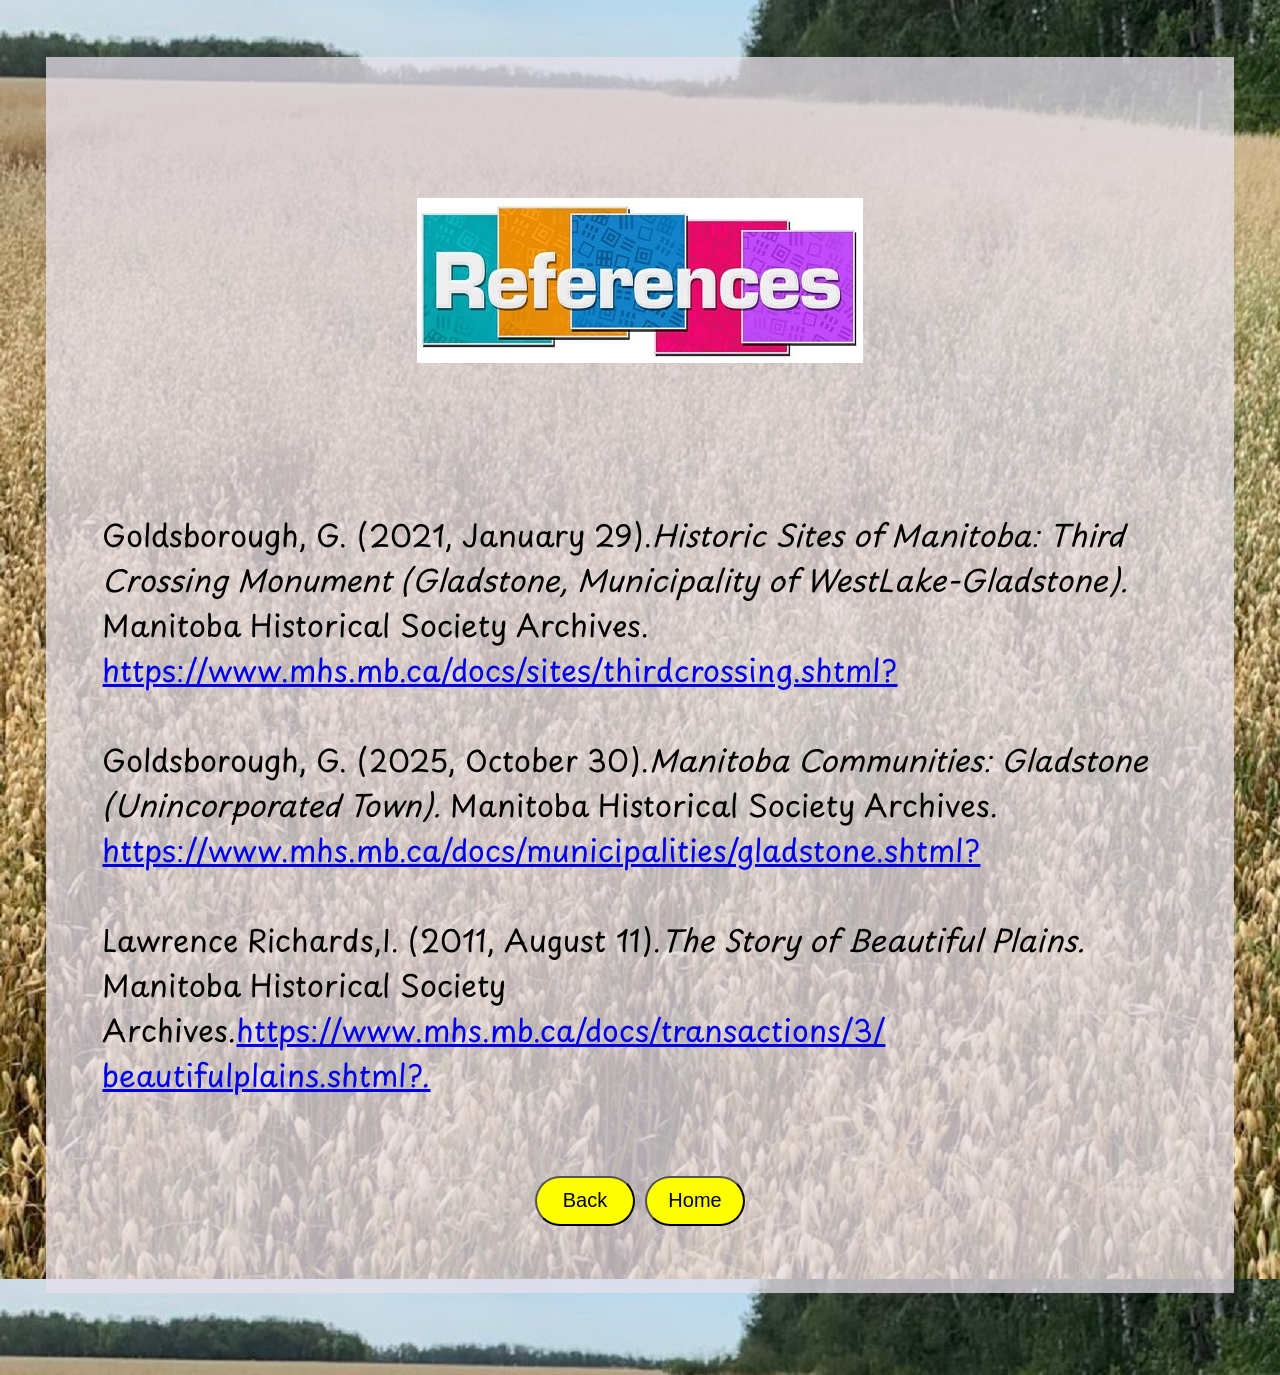
==== page6.html @ 4947ea35 "Add files via upload" ====
<!DOCTYPE html>
<html>
<title>Where Am I?</title>
<link rel="stylesheet" href="style.css">
<link rel="preconnect" href="https://fonts.googleapis.com">
<link rel="preconnect" href="https://fonts.gstatic.com" crossorigin>
<link href="https://fonts.googleapis.com/css2?family=Exo:ital,wght@0,100..900;1,100..900&display=swap" rel="stylesheet">
<link rel="preconnect" href="https://fonts.googleapis.com">
<link rel="preconnect" href="https://fonts.gstatic.com" crossorigin>
<link href="https://fonts.googleapis.com/css2?family=Playpen+Sans:wght@100..800&display=swap" rel="stylesheet">
<link rel="preconnect" href="https://fonts.googleapis.com">
<link rel="preconnect" href="https://fonts.gstatic.com" crossorigin>
<link href="https://fonts.googleapis.com/css2?family=Gloria+Hallelujah&display=swap" rel="stylesheet">
<style>
.container {
  display: grid;
  grid-template-columns: auto auto auto;
  padding: 1px;
}
.container div {
  padding: 1px;
  font-size: 30px;
  text-align: center;
}
</style>

<body>
<div>
<br>
<br>
<p><img src="refrences.jpg"></p>
<p class="refrences">

<br><br>Goldsborough, G. (2021, January 29).<i>Historic Sites of Manitoba: Third Crossing Monument (Gladstone, Municipality of WestLake-Gladstone).</i>      Manitoba Historical Society Archives. <a href="https://www.mhs.mb.ca/docs/sites/thirdcrossing.shtml?">https://www.mhs.mb.ca/docs/sites/thirdcrossing.shtml?</a><br><br>Goldsborough, G. (2025, October 30).<i>Manitoba Communities: Gladstone (Unincorporated Town).</i> Manitoba Historical Society Archives.<br><a href="https://www.mhs.mb.ca/docs/municipalities/gladstone.shtml?">https://www.mhs.mb.ca/docs/municipalities/gladstone.shtml?</a>
<br><br>
Lawrence Richards,I. (2011, August 11).<i>The Story of Beautiful Plains.</i> Manitoba Historical Society Archives.<a href ="https://www.mhs.mb.ca/docs/transactions/3/beautifulplains.shtml?">https://www.mhs.mb.ca/docs/transactions/3/<br>beautifulplains.shtml?.</a>
<br><br>



</p>
<p>
<a href="page2.html">
<button> Back</button></a>
<a href="index.html">
<button> Home</button></a>
</p>
</div>

<br>
<br>
</body>
</html>
---- style.css ----
div{
  background-color:rgba(231,225,235,0.75);
padding-top: 1.5cm;
padding-bottom:1cm;
margin-right:1cm;
margin-left:1cm;
margin-bottom:1cm;
margin-top:1.5cm;
 
}body {
    background-image: url("grass.jpg"); 
 }



p{
  opacity:100%;
	padding-left:1.5cm;
	padding-right:1.5cm;
}
button{
    background-color:yellow;
    width:100%;
    color:black;
    font-size: 15pt;
     border-radius: 25px;
	 padding: 10px;
  	width: 100px;
  	height: 50px;
}
.refrences{
  text-align: left;
}
.stickynote2{
  background-image: url("../images/stickynote.jpg");
   width:100%;
    color:black;
    font-size: 15pt;
     border-radius: 25px;
   padding: 10px;
    width: 100px;
    height: 50px;
}
.stickynote1{
  background-image: url("../images/sticknote3.jpg");
}
h1 {
  color: black;
   font-family: "Gloria Hallelujah", cursive;
  font-weight: 400;
  font-style: normal;
  text-align: center;
  font-size: 50px;
}

p{
	color:black;
	   font-family: "Playpen Sans", cursive;
  font-optical-sizing: auto;
  font-weight: <weight>;
  font-style: normal;
	text-align: center;
	font-size:30px;
}
img{
  padding:.5cm;
}
.description{
  font-size: 15px;
  text-align: left;
}
.description2{
  width: 25%;
}
.ideas{
  text-align:left;
}
.images{
  margin-left:10cm;
  margin-right: 10cm;
  margin-bottom:0cm;
  padding-bottom: 0cm;
}

.image3{
  width:25%;
  margin-left: 12cm;
  margin-right: 10cm;
}
.side1{
  width: 40%;
}
.side2{
  width: 25%;
}
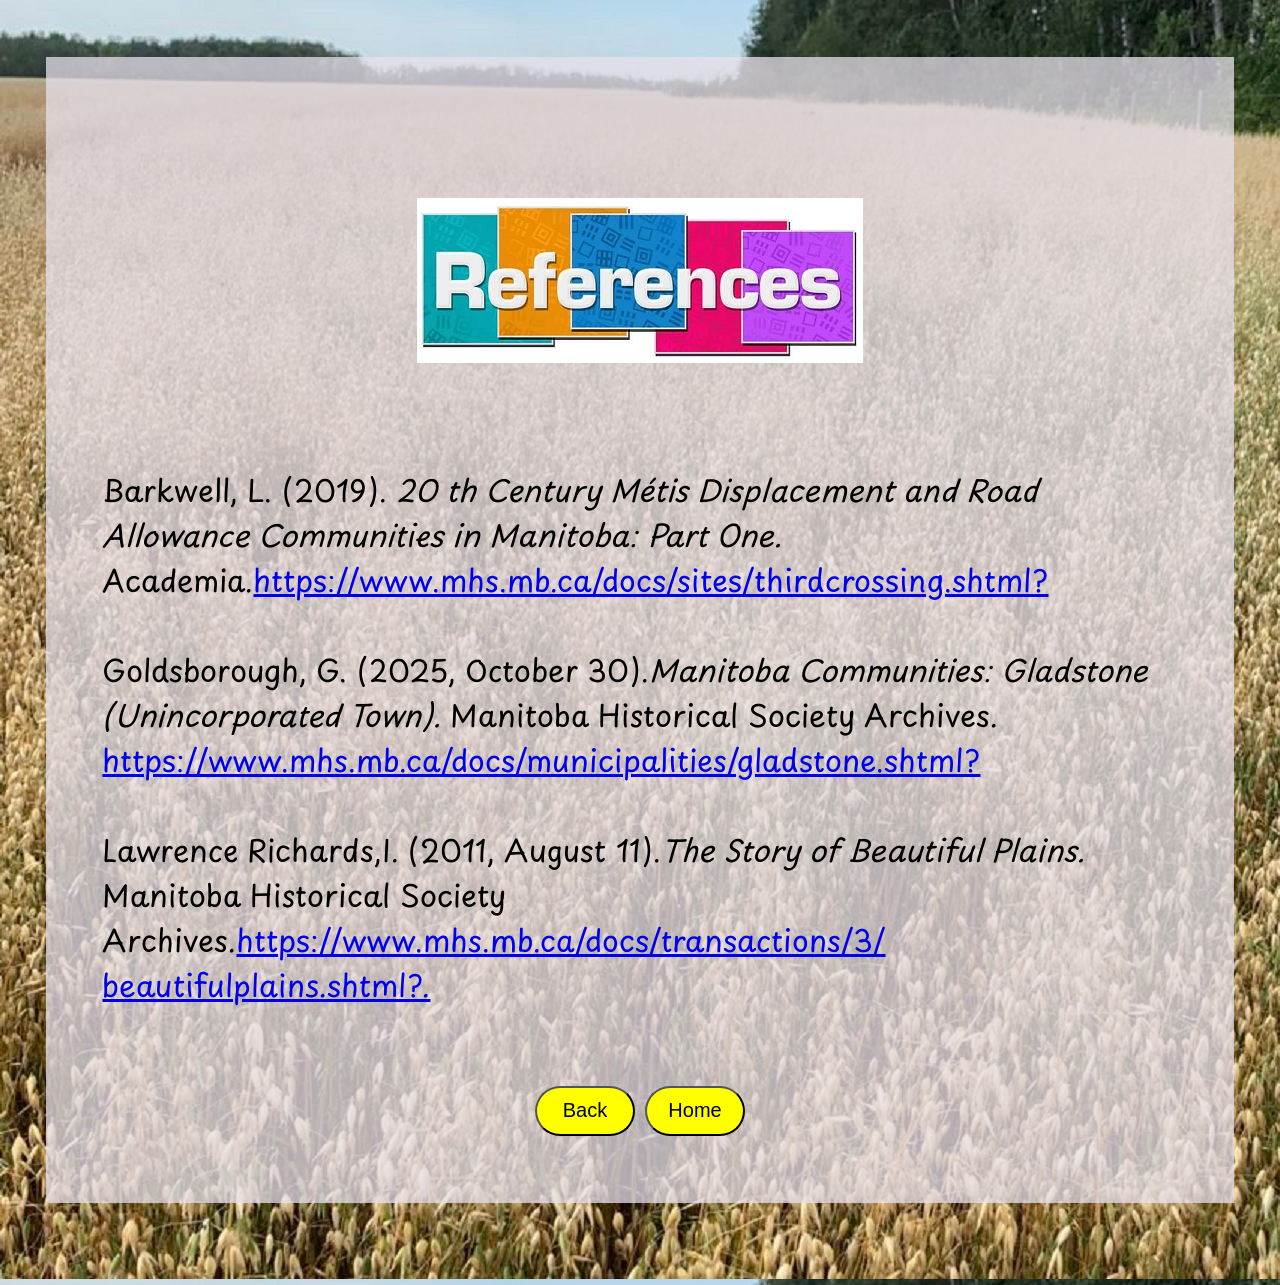
==== commit 2d8cc8fe: "Update page6.html" ====
--- a/page6.html
+++ b/page6.html
@@ -30,8 +30,10 @@
 <br>
 <p><img src="refrences.jpg"></p>
 <p class="refrences">
-
-<br><br>Goldsborough, G. (2021, January 29).<i>Historic Sites of Manitoba: Third Crossing Monument (Gladstone, Municipality of WestLake-Gladstone).</i>      Manitoba Historical Society Archives. <a href="https://www.mhs.mb.ca/docs/sites/thirdcrossing.shtml?">https://www.mhs.mb.ca/docs/sites/thirdcrossing.shtml?</a><br><br>Goldsborough, G. (2025, October 30).<i>Manitoba Communities: Gladstone (Unincorporated Town).</i> Manitoba Historical Society Archives.<br><a href="https://www.mhs.mb.ca/docs/municipalities/gladstone.shtml?">https://www.mhs.mb.ca/docs/municipalities/gladstone.shtml?</a>
+<br>
+Barkwell, L. (2019). <i>20 th Century Métis Displacement and Road Allowance Communities in Manitoba: Part One.</i> Academia.<a href= "https://www.academia.edu/39114514/20_th_Century_M%C3%A9tis_Displacement_and_Road_Allowance_Communities_in_Manitoba_Part_One?auto=download>
+https://www.academia.edu/39114514/20_th_Century_M%C3%A9tis_Displacement_and_Road_Allowance_Communities_in_Manitoba_Part_One?auto=download</a>
+                                                                                                                              <br><br>Goldsborough, G. (2021, January 29).<i>Historic Sites of Manitoba: Third Crossing Monument (Gladstone, Municipality of WestLake-Gladstone).</i>      Manitoba Historical Society Archives. <a href="https://www.mhs.mb.ca/docs/sites/thirdcrossing.shtml?">https://www.mhs.mb.ca/docs/sites/thirdcrossing.shtml?</a><br><br>Goldsborough, G. (2025, October 30).<i>Manitoba Communities: Gladstone (Unincorporated Town).</i> Manitoba Historical Society Archives.<br><a href="https://www.mhs.mb.ca/docs/municipalities/gladstone.shtml?">https://www.mhs.mb.ca/docs/municipalities/gladstone.shtml?</a>
 <br><br>
 Lawrence Richards,I. (2011, August 11).<i>The Story of Beautiful Plains.</i> Manitoba Historical Society Archives.<a href ="https://www.mhs.mb.ca/docs/transactions/3/beautifulplains.shtml?">https://www.mhs.mb.ca/docs/transactions/3/<br>beautifulplains.shtml?.</a>
 <br><br>
@@ -50,4 +52,4 @@
 <br>
 <br>
 </body>
-</html>+</html>
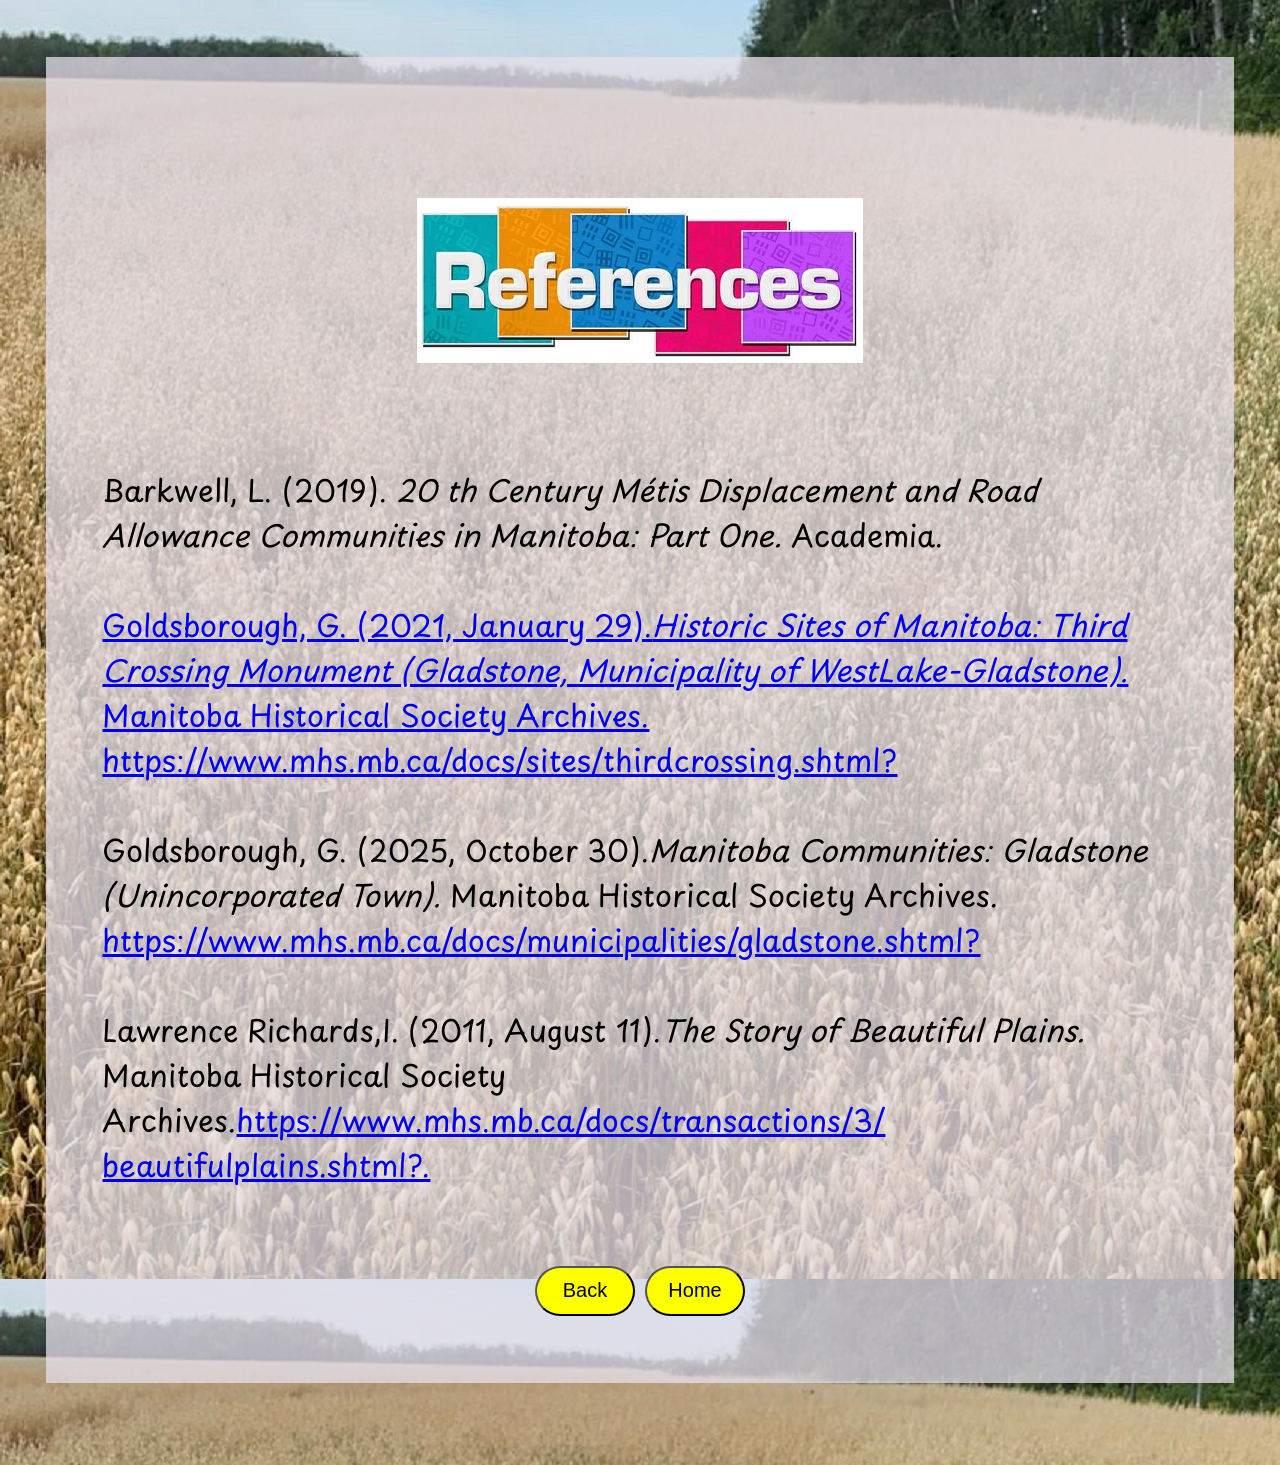
==== commit 3ad027a0: "Update page6.html" ====
--- a/page6.html
+++ b/page6.html
@@ -32,8 +32,9 @@
 <p class="refrences">
 <br>
 Barkwell, L. (2019). <i>20 th Century Métis Displacement and Road Allowance Communities in Manitoba: Part One.</i> Academia.<a href= "https://www.academia.edu/39114514/20_th_Century_M%C3%A9tis_Displacement_and_Road_Allowance_Communities_in_Manitoba_Part_One?auto=download>
-https://www.academia.edu/39114514/20_th_Century_M%C3%A9tis_Displacement_and_Road_Allowance_Communities_in_Manitoba_Part_One?auto=download</a>
-                                                                                                                              <br><br>Goldsborough, G. (2021, January 29).<i>Historic Sites of Manitoba: Third Crossing Monument (Gladstone, Municipality of WestLake-Gladstone).</i>      Manitoba Historical Society Archives. <a href="https://www.mhs.mb.ca/docs/sites/thirdcrossing.shtml?">https://www.mhs.mb.ca/docs/sites/thirdcrossing.shtml?</a><br><br>Goldsborough, G. (2025, October 30).<i>Manitoba Communities: Gladstone (Unincorporated Town).</i> Manitoba Historical Society Archives.<br><a href="https://www.mhs.mb.ca/docs/municipalities/gladstone.shtml?">https://www.mhs.mb.ca/docs/municipalities/gladstone.shtml?</a>
+https://www.academia.edu/39114514/20_th_Century_M%C3%A9tis_Displacement_and_Road_Allowance_Communities_in_Manitoba_Part_One?auto=download"</a> 
+    <br><br>Goldsborough, G. (2021, January 29).<i>Historic Sites of Manitoba: Third Crossing Monument (Gladstone, Municipality of WestLake-Gladstone).</i>      Manitoba Historical Society Archives. <a href="https://www.mhs.mb.ca/docs/sites/thirdcrossing.shtml?">https://www.mhs.mb.ca/docs/sites/thirdcrossing.shtml?</a>
+  <br><br>Goldsborough, G. (2025, October 30).<i>Manitoba Communities: Gladstone (Unincorporated Town).</i> Manitoba Historical Society Archives.<br><a href="https://www.mhs.mb.ca/docs/municipalities/gladstone.shtml?">https://www.mhs.mb.ca/docs/municipalities/gladstone.shtml?</a>
 <br><br>
 Lawrence Richards,I. (2011, August 11).<i>The Story of Beautiful Plains.</i> Manitoba Historical Society Archives.<a href ="https://www.mhs.mb.ca/docs/transactions/3/beautifulplains.shtml?">https://www.mhs.mb.ca/docs/transactions/3/<br>beautifulplains.shtml?.</a>
 <br><br>
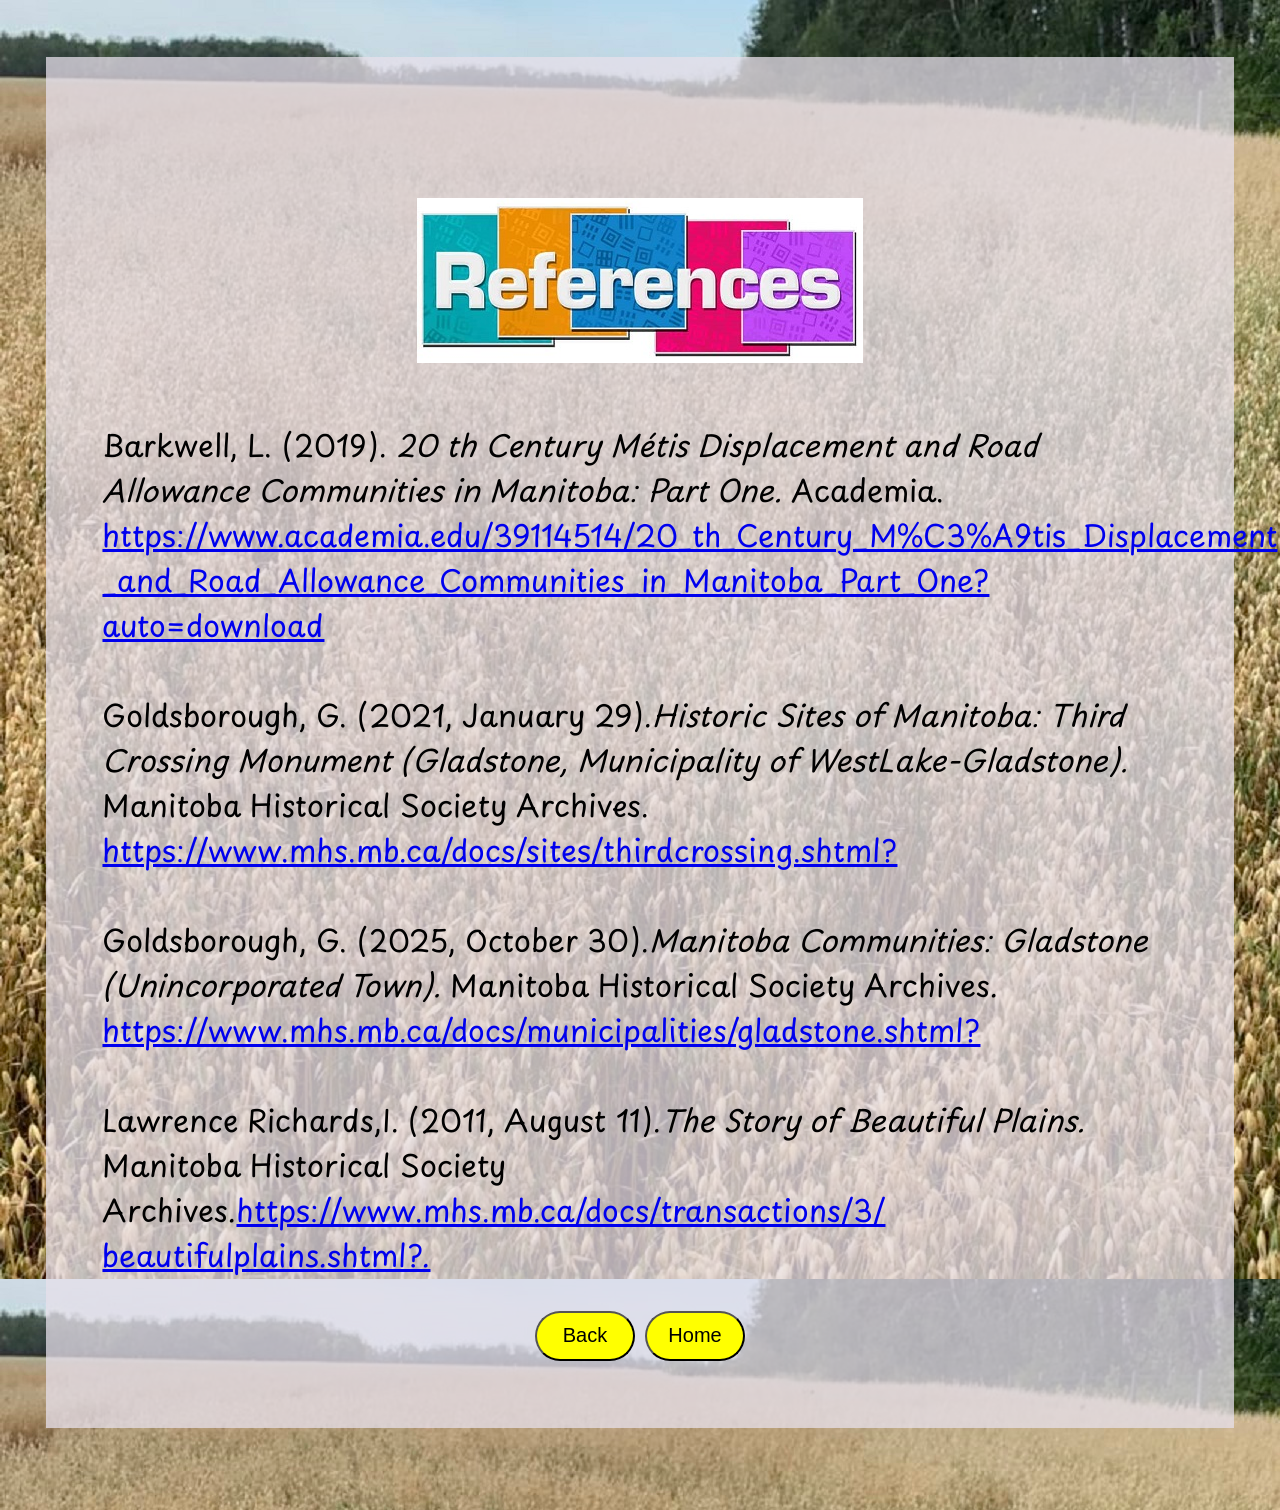
==== commit 61fd509a: "Add files via upload" ====
--- a/page6.html
+++ b/page6.html
@@ -30,14 +30,13 @@
 <br>
 <p><img src="refrences.jpg"></p>
 <p class="refrences">
-<br>
-Barkwell, L. (2019). <i>20 th Century Métis Displacement and Road Allowance Communities in Manitoba: Part One.</i> Academia.<a href= "https://www.academia.edu/39114514/20_th_Century_M%C3%A9tis_Displacement_and_Road_Allowance_Communities_in_Manitoba_Part_One?auto=download>
-https://www.academia.edu/39114514/20_th_Century_M%C3%A9tis_Displacement_and_Road_Allowance_Communities_in_Manitoba_Part_One?auto=download"</a> 
+
+Barkwell, L. (2019). <i>20 th Century Métis Displacement and Road Allowance Communities in Manitoba: Part One.</i> Academia.<a href= "https://www.academia.edu/39114514/20_th_Century_M%C3%A9tis_Displacement_and_Road_Allowance_Communities_in_Manitoba_Part_One?auto=download">
+https://www.academia.edu/39114514/20_th_Century_M%C3%A9tis_Displacement<br>_and_Road_Allowance_Communities_in_Manitoba_Part_One?auto=download</a> 
     <br><br>Goldsborough, G. (2021, January 29).<i>Historic Sites of Manitoba: Third Crossing Monument (Gladstone, Municipality of WestLake-Gladstone).</i>      Manitoba Historical Society Archives. <a href="https://www.mhs.mb.ca/docs/sites/thirdcrossing.shtml?">https://www.mhs.mb.ca/docs/sites/thirdcrossing.shtml?</a>
   <br><br>Goldsborough, G. (2025, October 30).<i>Manitoba Communities: Gladstone (Unincorporated Town).</i> Manitoba Historical Society Archives.<br><a href="https://www.mhs.mb.ca/docs/municipalities/gladstone.shtml?">https://www.mhs.mb.ca/docs/municipalities/gladstone.shtml?</a>
 <br><br>
 Lawrence Richards,I. (2011, August 11).<i>The Story of Beautiful Plains.</i> Manitoba Historical Society Archives.<a href ="https://www.mhs.mb.ca/docs/transactions/3/beautifulplains.shtml?">https://www.mhs.mb.ca/docs/transactions/3/<br>beautifulplains.shtml?.</a>
-<br><br>
 
 
 
@@ -53,4 +52,4 @@
 <br>
 <br>
 </body>
-</html>
+</html>
